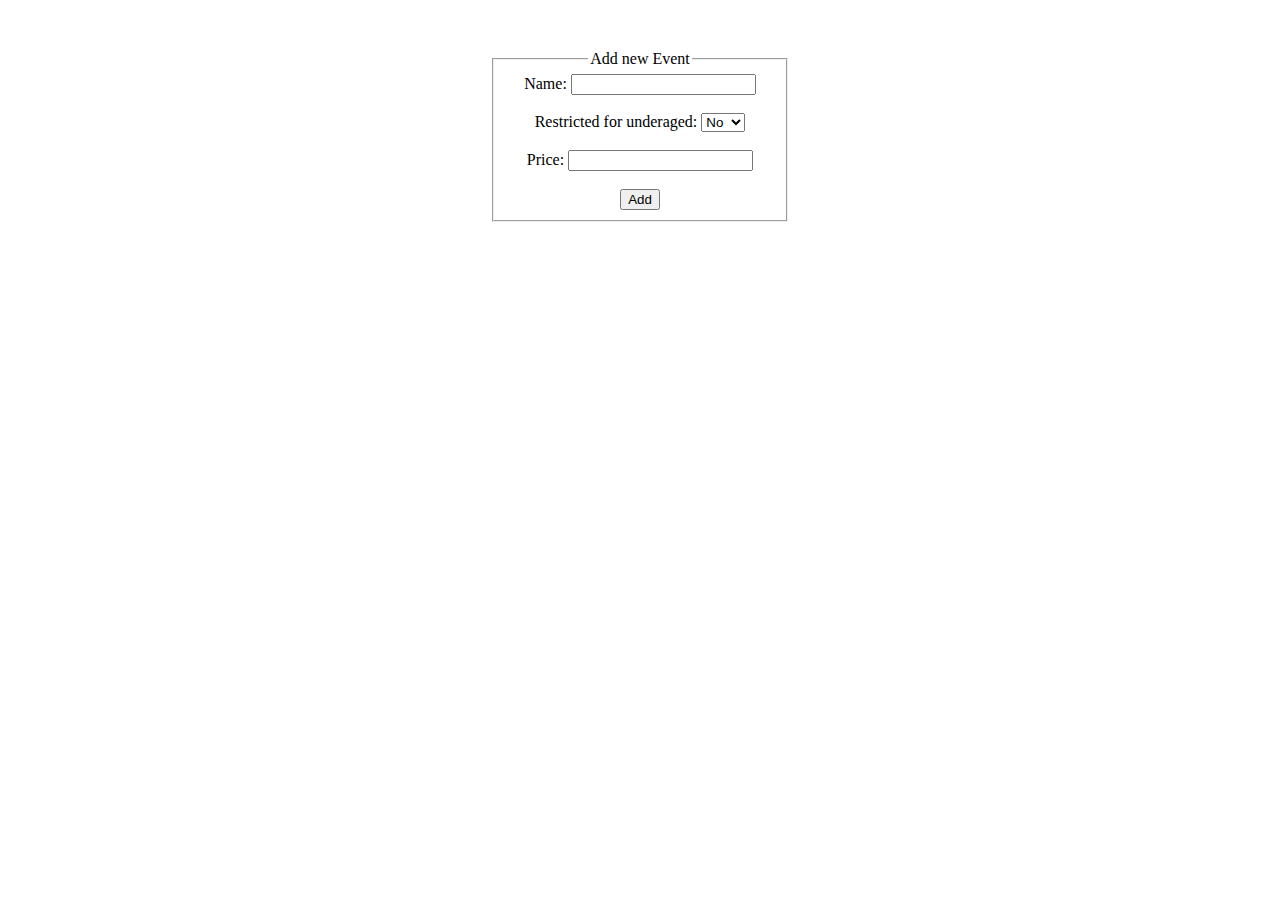
==== week - 1/Iteration-2/index.html @ 8b2b2b9f "More refactoring" ====
<!DOCTYPE html>
<html>
    <head>
        <link rel="stylesheet" href="style.css">
    </head>
    <body>
        <div class="form-area">
            <fieldset>
                <legend>Add new Event</legend>
                <form action="" name="add-event-form">
                    <label for="event-name">Name: </label>
                    <input type="text" name="event-name" id="event-name" required><br><br>

                    <label for="event-restriction">Restricted for underaged: </label>
                    <select id="event-restriction" name="event-restriction">
                        <option value="yes">Yes</option>
                        <option value="no" selected>No</option>
                    </select><br><br>

                    <label for="event-price">Price: </label>
                    <input type="number" name="event-price" id="event-price" min="0"><br><br>

                    <input type="submit" name="submit" value="Add">
                </form>
            </fieldset>
        </div>

        <script src="event_organizer.js"></script>
        <script src="form_validation.js"></script>
    </body>
</html>
---- week - 1/Iteration-2/style.css ----
body {
    margin: 0 auto;
}

.form-area {
    margin: 0 auto;
    margin-top: 50px;
    width: 300px;;
    text-align: center;
}

form {
    display: inline-block;
}
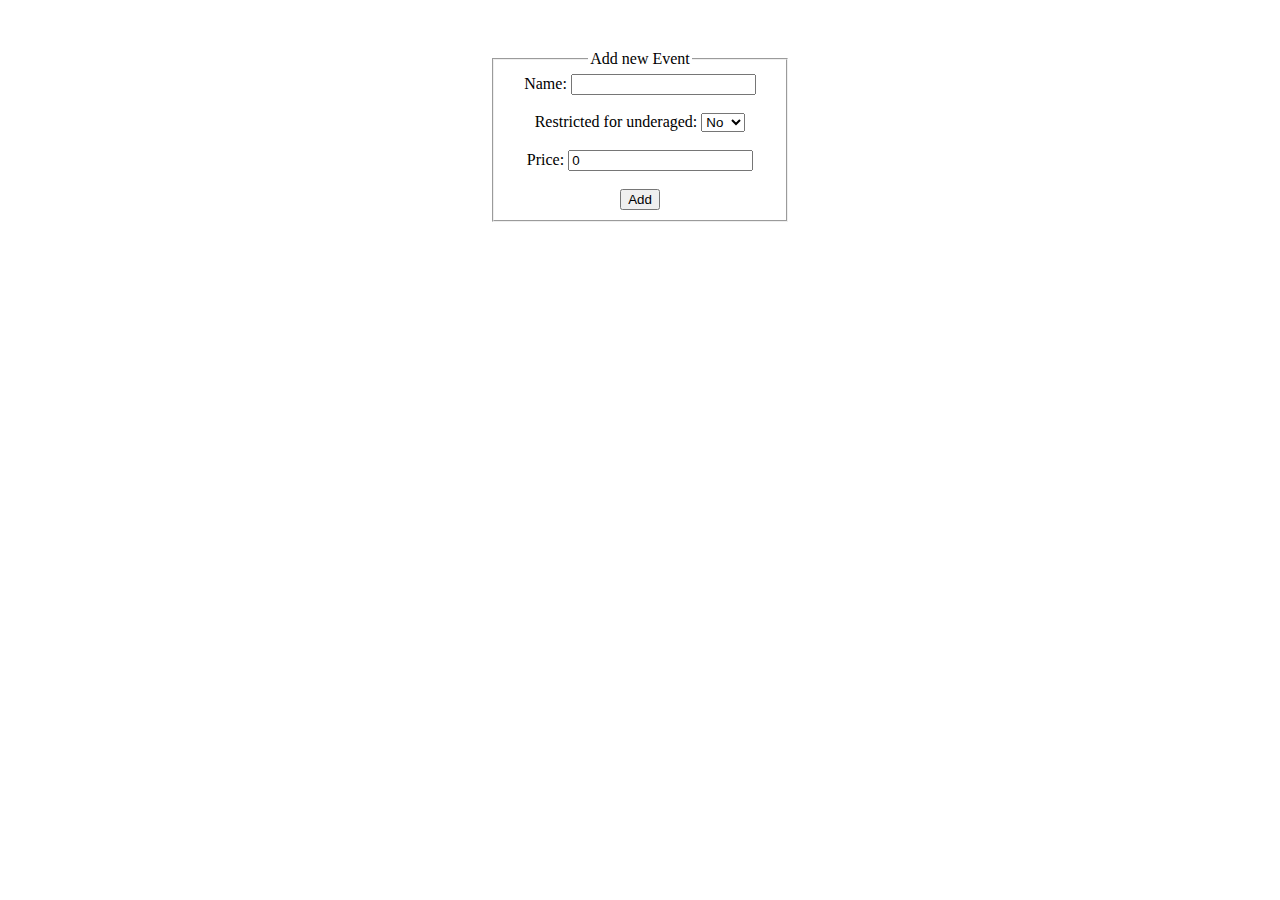
==== commit 618379ac: "Adding new events from form" ====
--- a/week - 1/Iteration-2/index.html
+++ b/week - 1/Iteration-2/index.html
@@ -7,22 +7,24 @@
         <div class="form-area">
             <fieldset>
                 <legend>Add new Event</legend>
-                <form action="" name="add-event-form">
-                    <label for="event-name">Name: </label>
-                    <input type="text" name="event-name" id="event-name" required><br><br>
+                <form name="form--add-event" id="form--add-event">
+                    <label for="input--event-name">Name: </label>
+                    <input type="text" name="input--event-name" id="input--event-name"><br><br>
 
-                    <label for="event-restriction">Restricted for underaged: </label>
-                    <select id="event-restriction" name="event-restriction">
-                        <option value="yes">Yes</option>
-                        <option value="no" selected>No</option>
+                    <label for="select--event-restriction">Restricted for underaged: </label>
+                    <select id="select--event-restriction" name="select--event-restriction">
+                        <option value="true">Yes</option>
+                        <option value="false" selected>No</option>
                     </select><br><br>
 
-                    <label for="event-price">Price: </label>
-                    <input type="number" name="event-price" id="event-price" min="0"><br><br>
+                    <label for="input--event-price">Price: </label>
+                    <input type="number" name="input--event-price" id="input--event-price" min="0" value="0"><br><br>
 
-                    <input type="submit" name="submit" value="Add">
+                    <input type="submit" name="action--add-event" id="action--add-event" value="Add">
                 </form>
             </fieldset>
+
+            <p id="validation-message"></p>
         </div>
 
         <script src="event_organizer.js"></script>
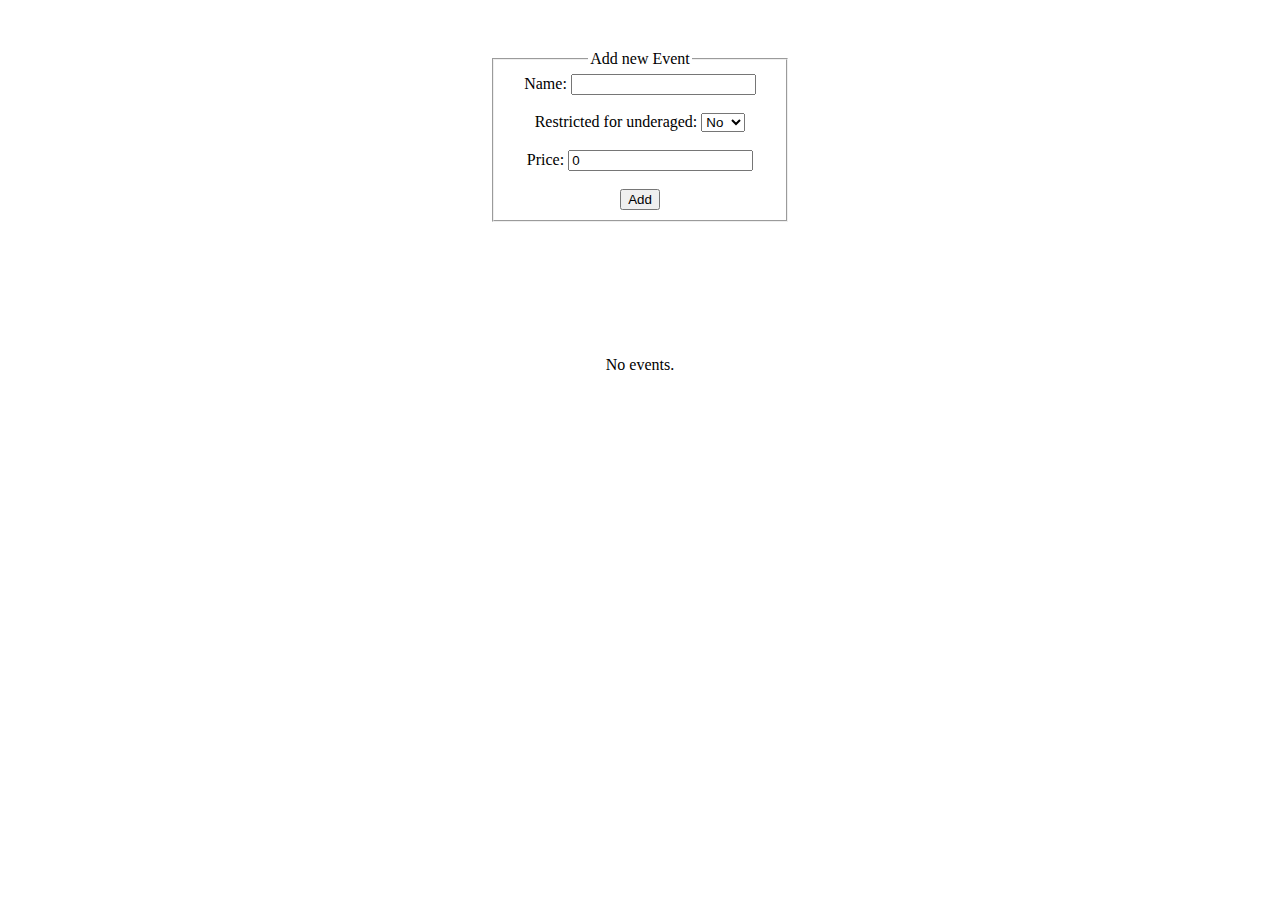
==== commit d33779aa: "Worked on a bunch of things" ====
--- a/week - 1/Iteration-2/index.html
+++ b/week - 1/Iteration-2/index.html
@@ -1,33 +1,41 @@
 <!DOCTYPE html>
 <html>
     <head>
-        <link rel="stylesheet" href="style.css">
+        <link rel="stylesheet" href="assets/css/style.css">
     </head>
     <body>
-        <div class="form-area">
-            <fieldset>
-                <legend>Add new Event</legend>
-                <form name="form--add-event" id="form--add-event">
-                    <label for="input--event-name">Name: </label>
-                    <input type="text" name="input--event-name" id="input--event-name"><br><br>
+        <div id="box" >
+            <div class="form-area">
+                <fieldset>
+                    <legend>Add new Event</legend>
+                    <form name="form--add-event" id="form--add-event">
+                        <label for="input--event-name">Name: </label>
+                        <input type="text" name="input--event-name" id="input--event-name"><br><br>
 
-                    <label for="select--event-restriction">Restricted for underaged: </label>
-                    <select id="select--event-restriction" name="select--event-restriction">
-                        <option value="true">Yes</option>
-                        <option value="false" selected>No</option>
-                    </select><br><br>
+                        <label for="select--event-restriction">Restricted for underaged: </label>
+                        <select id="select--event-restriction" name="select--event-restriction">
+                            <option value="true">Yes</option>
+                            <option value="false" selected>No</option>
+                        </select><br><br>
 
-                    <label for="input--event-price">Price: </label>
-                    <input type="number" name="input--event-price" id="input--event-price" min="0" value="0"><br><br>
+                        <label for="input--event-price">Price: </label>
+                        <input type="number" name="input--event-price" id="input--event-price" min="0" value="0"><br><br>
 
-                    <input type="submit" name="action--add-event" id="action--add-event" value="Add">
-                </form>
-            </fieldset>
+                        <input type="submit" name="action--add-event" id="action--add-event" value="Add">
+                    </form>
+                </fieldset>
 
-            <p id="validation-message"></p>
+                <p id="validation-message"></p>
+            </div>
+
+            <br>
+
+            <div id="layout--events">
+                No events.
+            </div>
+
         </div>
-
-        <script src="event_organizer.js"></script>
-        <script src="form_validation.js"></script>
+        <script src="scripts/event_organizer.js"></script>
+        <script src="scripts/form_validation.js"></script>
     </body>
 </html>--- a/week - 1/Iteration-2/assets/css/style.css
+++ b/week - 1/Iteration-2/assets/css/style.css
@@ -0,0 +1,40 @@
+body {
+    margin: 0 auto;
+}
+
+#box {
+    margin: 0 auto;
+    border: 1px;
+}
+
+.layout_center {
+    margin: 0 auto;;
+}
+
+.form-area {
+    margin: 0 auto;
+    margin-top: 50px;
+    width: 300px;;
+    text-align: center;
+}
+
+form {
+    display: inline-block;
+}
+
+#layout--events {
+    margin: 0 auto;
+    margin-top: 100px;
+    text-align: center;
+}
+
+#layout--events thead td {
+    background-color: #e9e1be;
+    border: 1px solid #000;
+}
+
+#layout--events tbody td {
+    background-color: #dbad92;
+    border: 1px solid #000;
+    border-top: none;
+}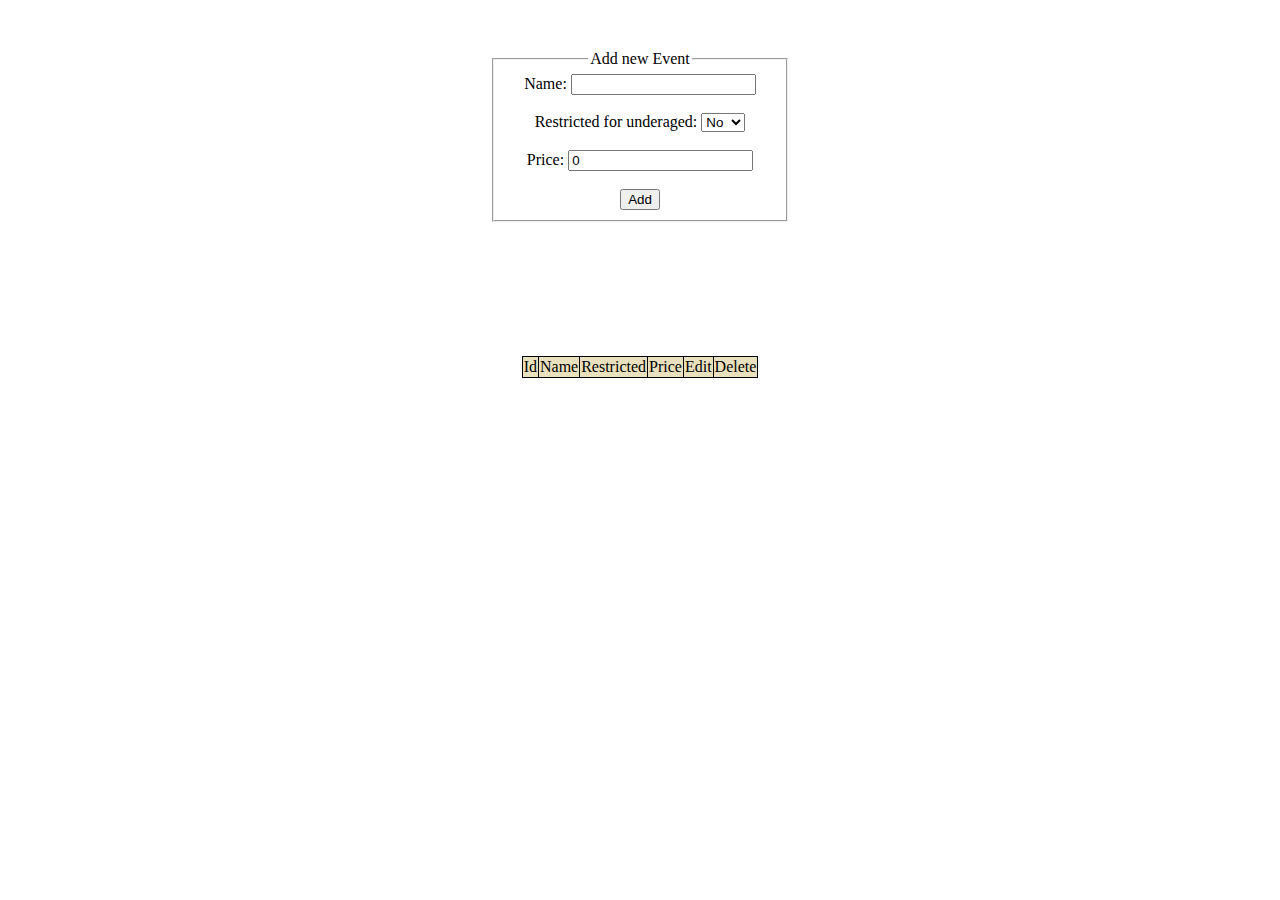
==== commit df313710: "Finished first task" ====
--- a/week - 1/Iteration-2/index.html
+++ b/week - 1/Iteration-2/index.html
@@ -7,7 +7,7 @@
         <div id="box" >
             <div class="form-area">
                 <fieldset>
-                    <legend>Add new Event</legend>
+                    <legend id="add-event-form-title">Add new Event</legend>
                     <form name="form--add-event" id="form--add-event">
                         <label for="input--event-name">Name: </label>
                         <input type="text" name="input--event-name" id="input--event-name"><br><br>
@@ -33,6 +33,28 @@
             <div id="layout--events">
                 No events.
             </div>
+            
+            <div class="form-area">
+                <fieldset id="Edit-Event" style="display: none;">
+                    <legend id="edit-event-form-title">Edit Event</legend>
+                        <form name="form--edit-event" id="form--edit-event">
+                            <label for="input--new-event-name">Name: </label>
+                            <input type="text" name="input--new-event-name" id="input--new-event-name"><br><br>
+
+                            <label for="select--new-event-restriction">Restricted for underaged: </label>
+                            <select id="select--new-event-restriction" name="select--new-event-restriction">
+                                <option value="true">Yes</option>
+                                <option value="false" selected>No</option>
+                            </select><br><br>
+
+                            <label for="input--new-event-price">Price: </label>
+                            <input type="number" name="input--new-event-price" id="input--new-event-price" min="0" value="0"><br><br>
+
+                            <input type="submit" name="action--edit-event" id="action--edit-event" value="Еdit">
+                        </form>
+                    </legend>
+                </fieldset>
+            </div>
 
         </div>
         <script src="scripts/event_organizer.js"></script>
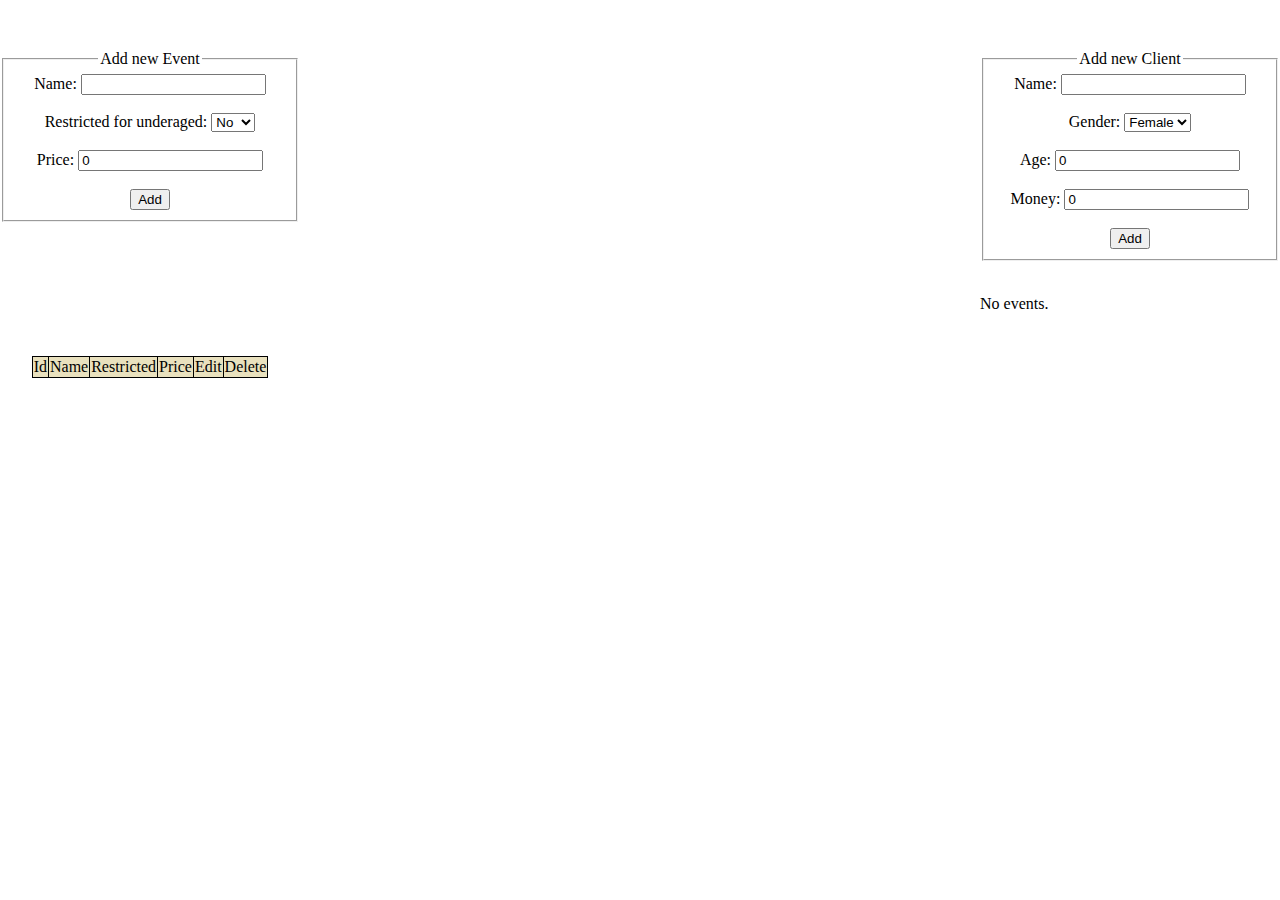
==== commit ce065d12: "Starting the clients functionality" ====
--- a/week - 1/Iteration-2/index.html
+++ b/week - 1/Iteration-2/index.html
@@ -5,55 +5,97 @@
     </head>
     <body>
         <div id="box" >
-            <div class="form-area">
-                <fieldset>
-                    <legend id="add-event-form-title">Add new Event</legend>
-                    <form name="form--add-event" id="form--add-event">
-                        <label for="input--event-name">Name: </label>
-                        <input type="text" name="input--event-name" id="input--event-name"><br><br>
 
-                        <label for="select--event-restriction">Restricted for underaged: </label>
-                        <select id="select--event-restriction" name="select--event-restriction">
-                            <option value="true">Yes</option>
-                            <option value="false" selected>No</option>
-                        </select><br><br>
+            <!-- LEFT SIDE-->
+            <div class="left">
 
-                        <label for="input--event-price">Price: </label>
-                        <input type="number" name="input--event-price" id="input--event-price" min="0" value="0"><br><br>
+                <div class="form-area">
+                    <fieldset>
+                        <legend id="add-event-form-title">Add new Event</legend>
+                        <form name="form--add-event" id="form--add-event">
+                            <label for="input--event-name">Name: </label>
+                            <input type="text" name="input--event-name" id="input--event-name"><br><br>
 
-                        <input type="submit" name="action--add-event" id="action--add-event" value="Add">
-                    </form>
-                </fieldset>
-
-                <p id="validation-message"></p>
-            </div>
-
-            <br>
-
-            <div id="layout--events">
-                No events.
-            </div>
-            
-            <div class="form-area">
-                <fieldset id="Edit-Event" style="display: none;">
-                    <legend id="edit-event-form-title">Edit Event</legend>
-                        <form name="form--edit-event" id="form--edit-event">
-                            <label for="input--new-event-name">Name: </label>
-                            <input type="text" name="input--new-event-name" id="input--new-event-name"><br><br>
-
-                            <label for="select--new-event-restriction">Restricted for underaged: </label>
-                            <select id="select--new-event-restriction" name="select--new-event-restriction">
+                            <label for="select--event-restriction">Restricted for underaged: </label>
+                            <select id="select--event-restriction" name="select--event-restriction">
                                 <option value="true">Yes</option>
                                 <option value="false" selected>No</option>
                             </select><br><br>
 
-                            <label for="input--new-event-price">Price: </label>
-                            <input type="number" name="input--new-event-price" id="input--new-event-price" min="0" value="0"><br><br>
+                            <label for="input--event-price">Price: </label>
+                            <input type="number" name="input--event-price" id="input--event-price" min="0" value="0"><br><br>
 
-                            <input type="submit" name="action--edit-event" id="action--edit-event" value="Еdit">
+                            <input type="submit" name="action--add-event" id="action--add-event" value="Add">
                         </form>
-                    </legend>
-                </fieldset>
+                    </fieldset>
+
+                    <p id="validation-message1"></p>
+                </div>
+
+                <br>
+
+                <div id="layout--events">
+                    No events.
+                </div>
+                
+                <div class="form-area">
+                    <fieldset id="Edit-Event" style="display: none;">
+                        <legend id="edit-event-form-title">Edit Event</legend>
+                            <form name="form--edit-event" id="form--edit-event">
+                                <label for="input--new-event-name">Name: </label>
+                                <input type="text" name="input--new-event-name" id="input--new-event-name"><br><br>
+
+                                <label for="select--new-event-restriction">Restricted for underaged: </label>
+                                <select id="select--new-event-restriction" name="select--new-event-restriction">
+                                    <option value="true">Yes</option>
+                                    <option value="false" selected>No</option>
+                                </select><br><br>
+
+                                <label for="input--new-event-price">Price: </label>
+                                <input type="number" name="input--new-event-price" id="input--new-event-price" min="0" value="0"><br><br>
+
+                                <input type="submit" name="action--edit-event" id="action--edit-event" value="Еdit">
+                            </form>
+                        </legend>
+                    </fieldset>
+                </div>
+
+            </div>
+
+            <!-- RIGHT SIDE-->
+            <div class="right">
+
+                <div class="form-area">
+                    <fieldset>
+                        <legend id="add-event-form-title">Add new Client</legend>
+                        <form name="form--add-client" id="form--add-client">
+                            <label for="input--client-name">Name: </label>
+                            <input type="text" name="input--client-name" id="input--client-name"><br><br>
+
+                            <label for="select--client-gender">Gender: </label>
+                            <select id="select--client-gender" name="select--client-gender">
+                                <option value="male">Male</option>
+                                <option value="female" selected>Female</option>
+                            </select><br><br>
+
+                            <label for="input--client-age">Age: </label>
+                            <input type="number" name="input--client-age" id="input--client-age" min="0" value="0"><br><br>
+
+                            <label for="input--client-money">Money: </label>
+                            <input type="number" name="input--client-money" id="input--client-money" min="0" value="0"><br><br>
+
+                            <input type="submit" name="action--add-client" id="action--add-client" value="Add">
+                        </form>
+                    </fieldset>
+
+                    <p id="validation-message2"></p>
+                </div>
+
+                <br>
+
+                <div id="layout--clients">
+                    No events.
+                </div>
             </div>
 
         </div>
--- a/week - 1/Iteration-2/assets/css/style.css
+++ b/week - 1/Iteration-2/assets/css/style.css
@@ -5,6 +5,15 @@
 #box {
     margin: 0 auto;
     border: 1px;
+    width: 1280px;
+}
+
+.left {
+    float: left;
+}
+
+.right {
+    float: right;
 }
 
 .layout_center {
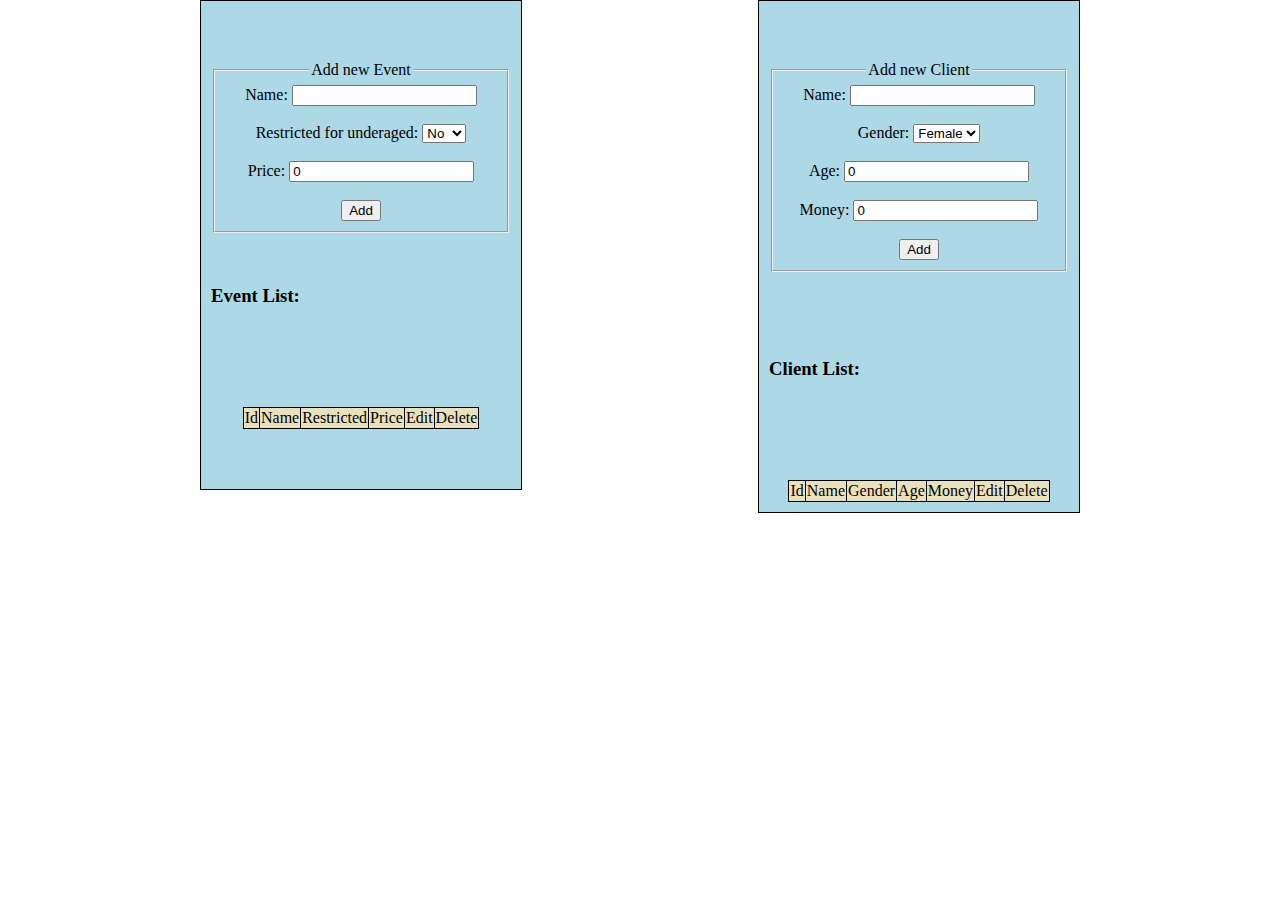
==== commit 675387b4: "Implemented clients" ====
--- a/week - 1/Iteration-2/index.html
+++ b/week - 1/Iteration-2/index.html
@@ -2,12 +2,15 @@
 <html>
     <head>
         <link rel="stylesheet" href="assets/css/style.css">
+        <link rel="stylesheet" href="https://cdn.jsdelivr.net/npm/bootstrap@4.5.3/dist/css/bootstrap.min.css" integrity="sha384-TX8t27EcRE3e/ihU7zmQxVncDAy5uIKz4rEkgIXeMed4M0jlfIDPvg6uqKI2xXr2" crossorigin="anonymous">
+        <script src="https://ajax.googleapis.com/ajax/libs/jquery/3.5.1/jquery.min.js"></script>
+        <script src="https://cdn.jsdelivr.net/npm/bootstrap@4.5.3/dist/js/bootstrap.bundle.min.js" integrity="sha384-ho+j7jyWK8fNQe+A12Hb8AhRq26LrZ/JpcUGGOn+Y7RsweNrtN/tE3MoK7ZeZDyx" crossorigin="anonymous"></script>
     </head>
     <body>
         <div id="box" >
 
             <!-- LEFT SIDE-->
-            <div class="left">
+            <div id="layout_left" class="left">
 
                 <div class="form-area">
                     <fieldset>
@@ -34,6 +37,7 @@
 
                 <br>
 
+                <h3>Event List:</h3>
                 <div id="layout--events">
                     No events.
                 </div>
@@ -63,11 +67,11 @@
             </div>
 
             <!-- RIGHT SIDE-->
-            <div class="right">
+            <div id="layout_right" class="right">
 
                 <div class="form-area">
                     <fieldset>
-                        <legend id="add-event-form-title">Add new Client</legend>
+                        <legend id="add-client-form-title">Add new Client</legend>
                         <form name="form--add-client" id="form--add-client">
                             <label for="input--client-name">Name: </label>
                             <input type="text" name="input--client-name" id="input--client-name"><br><br>
@@ -91,10 +95,36 @@
                     <p id="validation-message2"></p>
                 </div>
 
+                <div class="form-area">
+                    <fieldset id="Edit-Client" style="display: none;">
+                        <legend id="edit-client-form-title">Edit Client</legend>
+                        <form name="form--edit-client" id="form--edit-client">
+                            <label for="input--new-client-name">Name: </label>
+                            <input type="text" name="input--new-client-name" id="input--new-client-name"><br><br>
+
+                            <label for="select--new-client-gender">Gender: </label>
+                            <select id="select--new-client-gender" name="select--new-client-gender">
+                                <option value="male">Male</option>
+                                <option value="female" selected>Female</option>
+                            </select><br><br>
+
+                            <label for="input--new-client-age">Age: </label>
+                            <input type="number" name="input--new-client-age" id="input--new-client-age" min="0" value="0"><br><br>
+
+                            <label for="input--new-client-money">Money: </label>
+                            <input type="number" name="input--new-client-money" id="input--new-client-money" min="0" value="0"><br><br>
+
+                            <input type="submit" name="action--edit-client" id="action--edit-client" value="Edit">
+                        </form>
+                    </fieldset>
+                </div>
+                
+
                 <br>
 
+                <h3>Client List:</h3>
                 <div id="layout--clients">
-                    No events.
+                    
                 </div>
             </div>
 
--- a/week - 1/Iteration-2/assets/css/style.css
+++ b/week - 1/Iteration-2/assets/css/style.css
@@ -5,7 +5,7 @@
 #box {
     margin: 0 auto;
     border: 1px;
-    width: 1280px;
+    width: 100%;
 }
 
 .left {
@@ -14,6 +14,20 @@
 
 .right {
     float: right;
+}
+
+#layout_left {
+    border: 1px solid #000;
+    background-color: lightblue;
+    padding: 10px 10px 10px 10px;
+    margin-left: 200px;
+}
+
+#layout_right {
+    border: 1px solid #000;
+    background-color: lightblue;
+    padding: 10px 10px 10px 10px;
+    margin-right: 200px;
 }
 
 .layout_center {
@@ -46,4 +60,21 @@
     background-color: #dbad92;
     border: 1px solid #000;
     border-top: none;
+}
+
+#layout--clients {
+    margin: 0 auto;
+    margin-top: 100px;
+    text-align: center;
+}
+
+#layout--clients thead td {
+    background-color: #e9e1be;
+    border: 1px solid #000;
+}
+
+#layout--clients tbody td {
+    background-color: #dbad92;
+    border: 1px solid #000;
+    border-top: none;
 }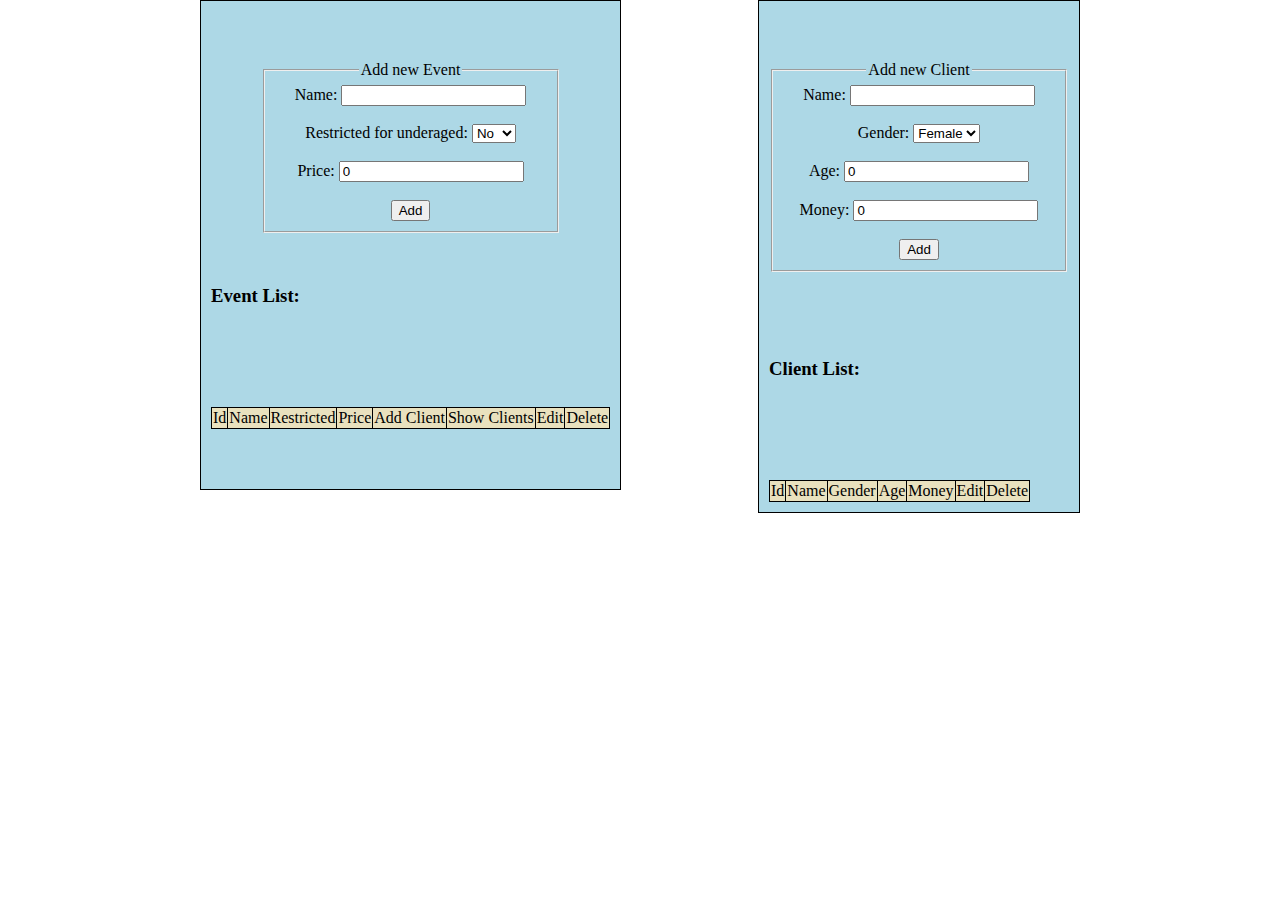
==== commit 25585f8c: "Finished second assignment" ====
--- a/week - 1/Iteration-2/index.html
+++ b/week - 1/Iteration-2/index.html
@@ -128,6 +128,10 @@
                 </div>
             </div>
 
+            <div style="clear: both;" id="layout--clients-on-event" class="center">
+                
+            </div>
+
         </div>
         <script src="scripts/event_organizer.js"></script>
         <script src="scripts/form_validation.js"></script>
--- a/week - 1/Iteration-2/assets/css/style.css
+++ b/week - 1/Iteration-2/assets/css/style.css
@@ -30,7 +30,14 @@
     margin-right: 200px;
 }
 
-.layout_center {
+#layout_center {
+    margin: 0 auto;
+    margin-top: 50px;
+    background-color: lightblue;
+    padding: 10px 10px 10px 10px;
+}
+
+.center {
     margin: 0 auto;;
 }
 
@@ -77,4 +84,21 @@
     background-color: #dbad92;
     border: 1px solid #000;
     border-top: none;
+}
+
+#layout--clients-on-event {
+    margin: 0 auto;
+    text-align: center;
+    margin-top: 100px;
+}
+
+#layout--clients-on-event thead td {
+    background-color: #e9e1be;
+    border: 1px solid #000;
+}
+
+#layout--clients-on-event tbody td {
+    background-color: #dbad92;
+    border: 1px solid #000;
+    border-top: none;
 }